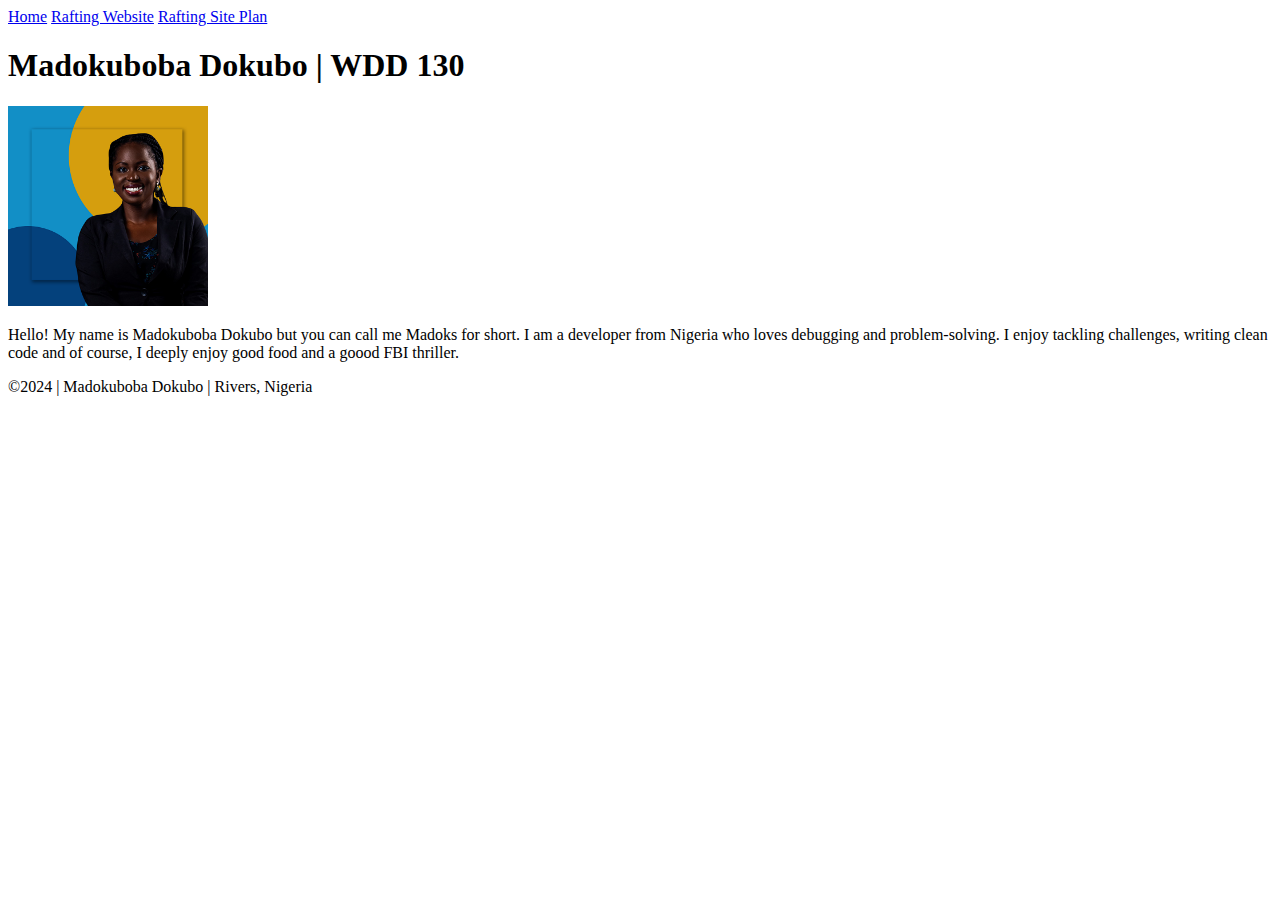
==== index.html @ f7b6843c "first commit" ====
<!DOCTYPE html>
<html lang="en">
<head>
    <meta charset="UTF-8">
    <meta name="viewport" content="width=device-width, initial-scale=1.0">
    <title>Madokuboba Dokubo | WDD 130</title>
</head>
<body>
    <header>
        <nav>
            <a href="#">Home</a>
            <a href="wwr/">Rafting Website</a>
            <a href="wwr/site-plan-rafting.html">Rafting Site Plan</a>
        </nav>
    </header>
    <main>
        <h1>Madokuboba Dokubo | WDD 130</h1>
        <img src="images/profile.png" alt="My name is Madokuboba Dokubo" width="200">
        <p>Hello! My name is Madokuboba Dokubo but you can call me Madoks for short. I am a developer from Nigeria who loves debugging and problem-solving. I enjoy tackling challenges, writing clean code and of course, I deeply enjoy good food and a goood FBI thriller.</p>
    </main>
    <footer>
        <p>&copy;2024 | Madokuboba Dokubo | Rivers, Nigeria</p>
    </footer>
</body>
</html>
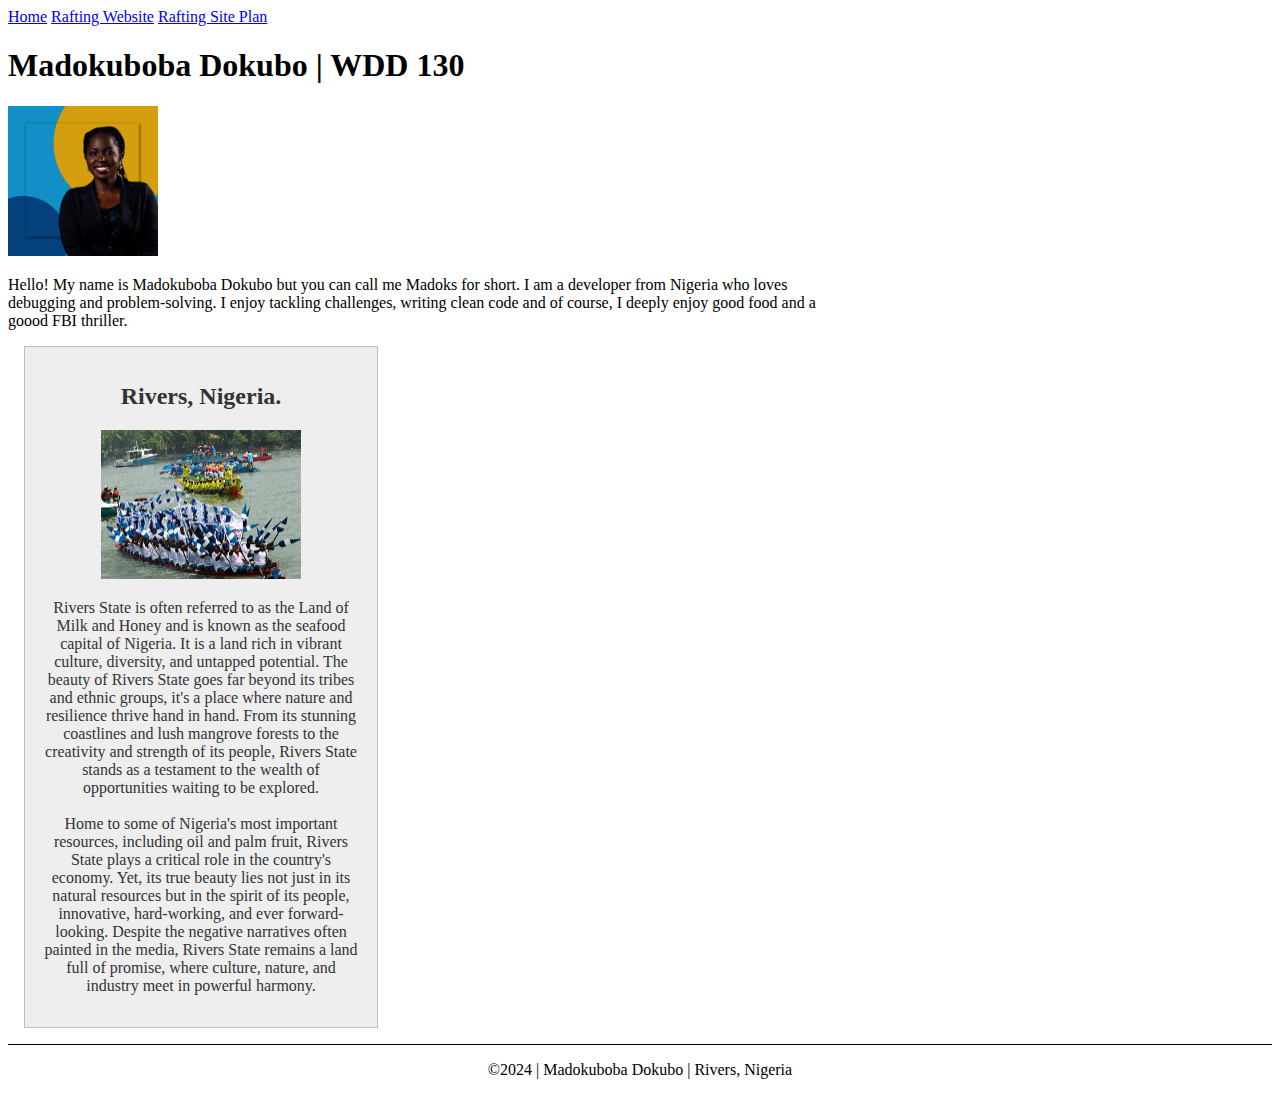
==== commit 5b0e5bfe: "Added CSS" ====
--- a/index.html
+++ b/index.html
@@ -4,6 +4,9 @@
     <meta charset="UTF-8">
     <meta name="viewport" content="width=device-width, initial-scale=1.0">
     <title>Madokuboba Dokubo | WDD 130</title>
+    <meta name="description" content="My name is Madokuboba Dokubo, I am taking the Web Fundamentals WDD 130 course to build my web programming skills and this page is to showcase my progress.">
+    <meta name="author" content="Madokuboba Dokubo">
+    <link rel="stylesheet" href="styles/styles.css">
 </head>
 <body>
     <header>
@@ -15,9 +18,15 @@
     </header>
     <main>
         <h1>Madokuboba Dokubo | WDD 130</h1>
-        <img src="images/profile.png" alt="My name is Madokuboba Dokubo" width="200">
+        <img src="images/profile.png" alt="My name is Madokuboba Dokubo">
         <p>Hello! My name is Madokuboba Dokubo but you can call me Madoks for short. I am a developer from Nigeria who loves debugging and problem-solving. I enjoy tackling challenges, writing clean code and of course, I deeply enjoy good food and a goood FBI thriller.</p>
     </main>
+    <aside>
+        <h2>Rivers, Nigeria.</h2>
+        <img src="images/rivers_state.jpg" alt="Kalabari war boats, Rivers State">
+        <p>Rivers State is often referred to as the Land of Milk and Honey and is known as the seafood capital of Nigeria. It is a land rich in vibrant culture, diversity, and untapped potential. The beauty of Rivers State goes far beyond its tribes and ethnic groups, it's a place where nature and resilience thrive hand in hand. From its stunning coastlines and lush mangrove forests to the creativity and strength of its people, Rivers State stands as a testament to the wealth of opportunities waiting to be explored. 
+        <br><br>Home to some of Nigeria's most important resources, including oil and palm fruit, Rivers State plays a critical role in the country's economy. Yet, its true beauty lies not just in its natural resources but in the spirit of its people, innovative, hard-working, and ever forward-looking. Despite the negative narratives often painted in the media, Rivers State remains a land full of promise, where culture, nature, and industry meet in powerful harmony.</p>
+    </aside>
     <footer>
         <p>&copy;2024 | Madokuboba Dokubo | Rivers, Nigeria</p>
     </footer>
--- a/styles/styles.css
+++ b/styles/styles.css
@@ -0,0 +1,33 @@
+main {
+    max-width: 840px;
+}
+
+main img {
+    width: 150px;
+    height: auto;
+}
+
+p {
+    padding: 0;
+}
+
+aside {
+    width: 20rem;
+    margin: 1rem;
+    border: 1px solid rgba(0, 0, 0, 0.2);
+    padding: 1rem;
+    background-color: #eee;
+    color: #333;
+    text-align: center;
+}
+
+aside img {
+    width: 200px;
+    height: auto;
+}
+
+footer {
+    margin-top: 15px;
+    border-top: 1px solid #000;
+    text-align: center;
+}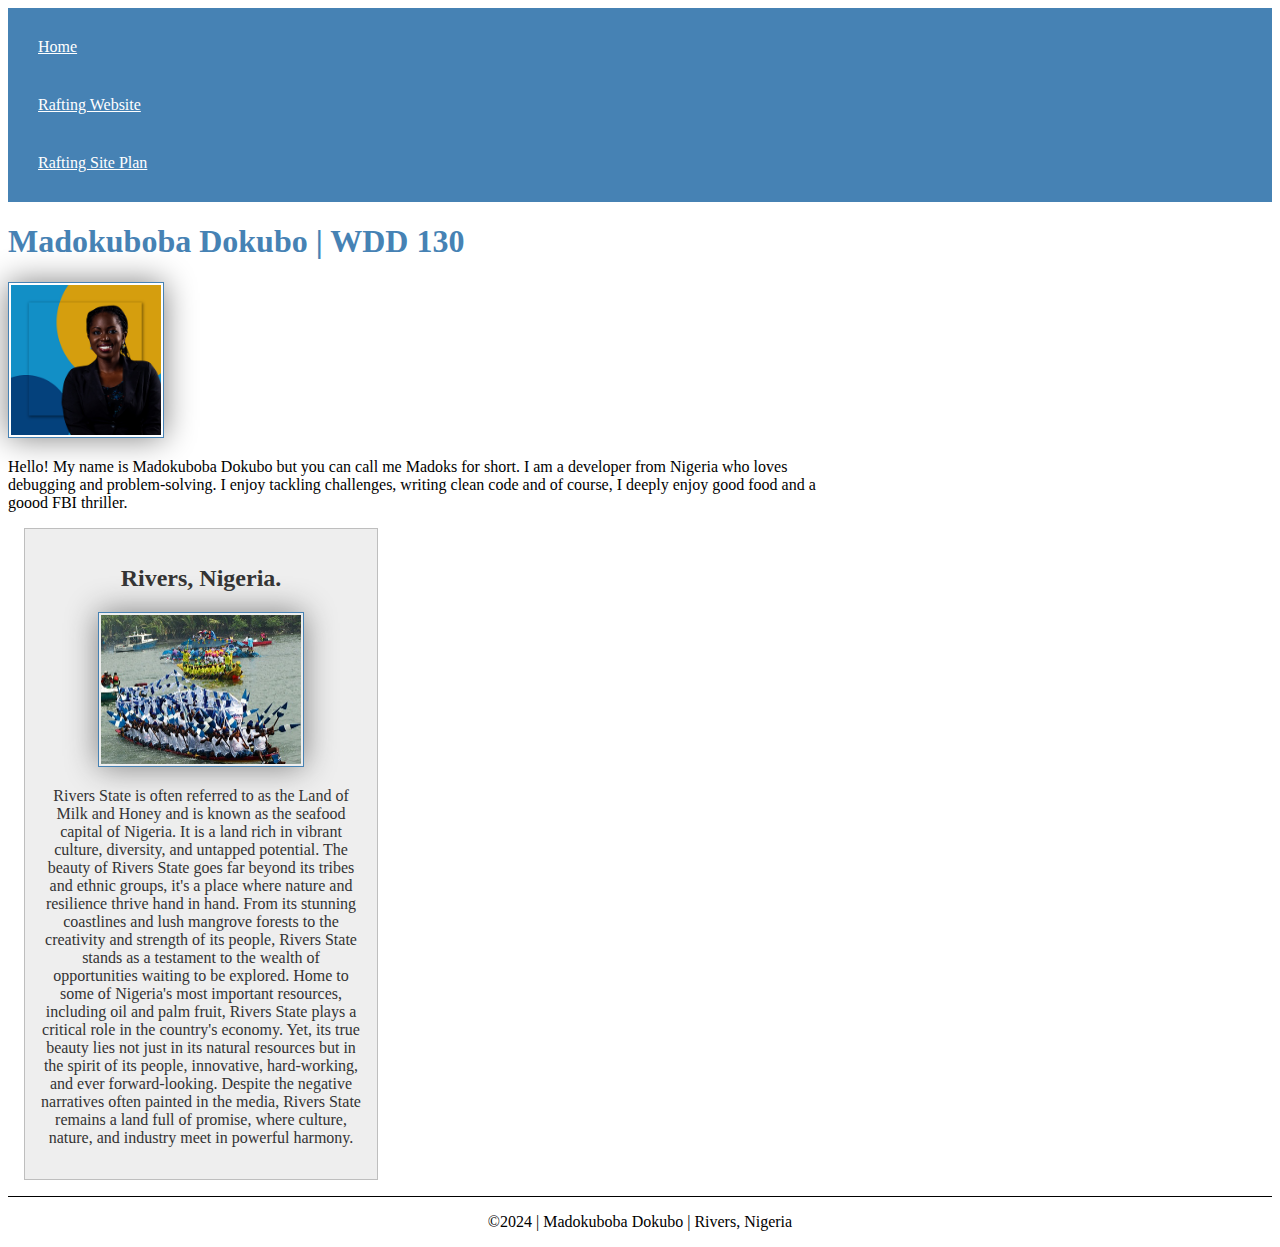
==== commit d3caa7e3: "Correct html" ====
--- a/index.html
+++ b/index.html
@@ -24,8 +24,7 @@
     <aside>
         <h2>Rivers, Nigeria.</h2>
         <img src="images/rivers_state.jpg" alt="Kalabari war boats, Rivers State">
-        <p>Rivers State is often referred to as the Land of Milk and Honey and is known as the seafood capital of Nigeria. It is a land rich in vibrant culture, diversity, and untapped potential. The beauty of Rivers State goes far beyond its tribes and ethnic groups, it's a place where nature and resilience thrive hand in hand. From its stunning coastlines and lush mangrove forests to the creativity and strength of its people, Rivers State stands as a testament to the wealth of opportunities waiting to be explored. 
-        <br><br>Home to some of Nigeria's most important resources, including oil and palm fruit, Rivers State plays a critical role in the country's economy. Yet, its true beauty lies not just in its natural resources but in the spirit of its people, innovative, hard-working, and ever forward-looking. Despite the negative narratives often painted in the media, Rivers State remains a land full of promise, where culture, nature, and industry meet in powerful harmony.</p>
+        <p>Rivers State is often referred to as the Land of Milk and Honey and is known as the seafood capital of Nigeria. It is a land rich in vibrant culture, diversity, and untapped potential. The beauty of Rivers State goes far beyond its tribes and ethnic groups, it's a place where nature and resilience thrive hand in hand. From its stunning coastlines and lush mangrove forests to the creativity and strength of its people, Rivers State stands as a testament to the wealth of opportunities waiting to be explored. Home to some of Nigeria's most important resources, including oil and palm fruit, Rivers State plays a critical role in the country's economy. Yet, its true beauty lies not just in its natural resources but in the spirit of its people, innovative, hard-working, and ever forward-looking. Despite the negative narratives often painted in the media, Rivers State remains a land full of promise, where culture, nature, and industry meet in powerful harmony.</p>
     </aside>
     <footer>
         <p>&copy;2024 | Madokuboba Dokubo | Rivers, Nigeria</p>
--- a/styles/styles.css
+++ b/styles/styles.css
@@ -1,3 +1,26 @@
+nav {
+    background-color: steelblue;
+    padding: 10px;
+}
+
+nav a {
+    color: white;
+    display: block;
+    padding: 20px;
+}
+
+h1 {
+    color: steelblue;
+}
+
+img {
+    width: 150;
+    height: auto;
+    border: 1px solid steelblue;
+    padding: 2px;
+    box-shadow: 0 0 30px gray;
+}
+
 main {
     max-width: 840px;
 }
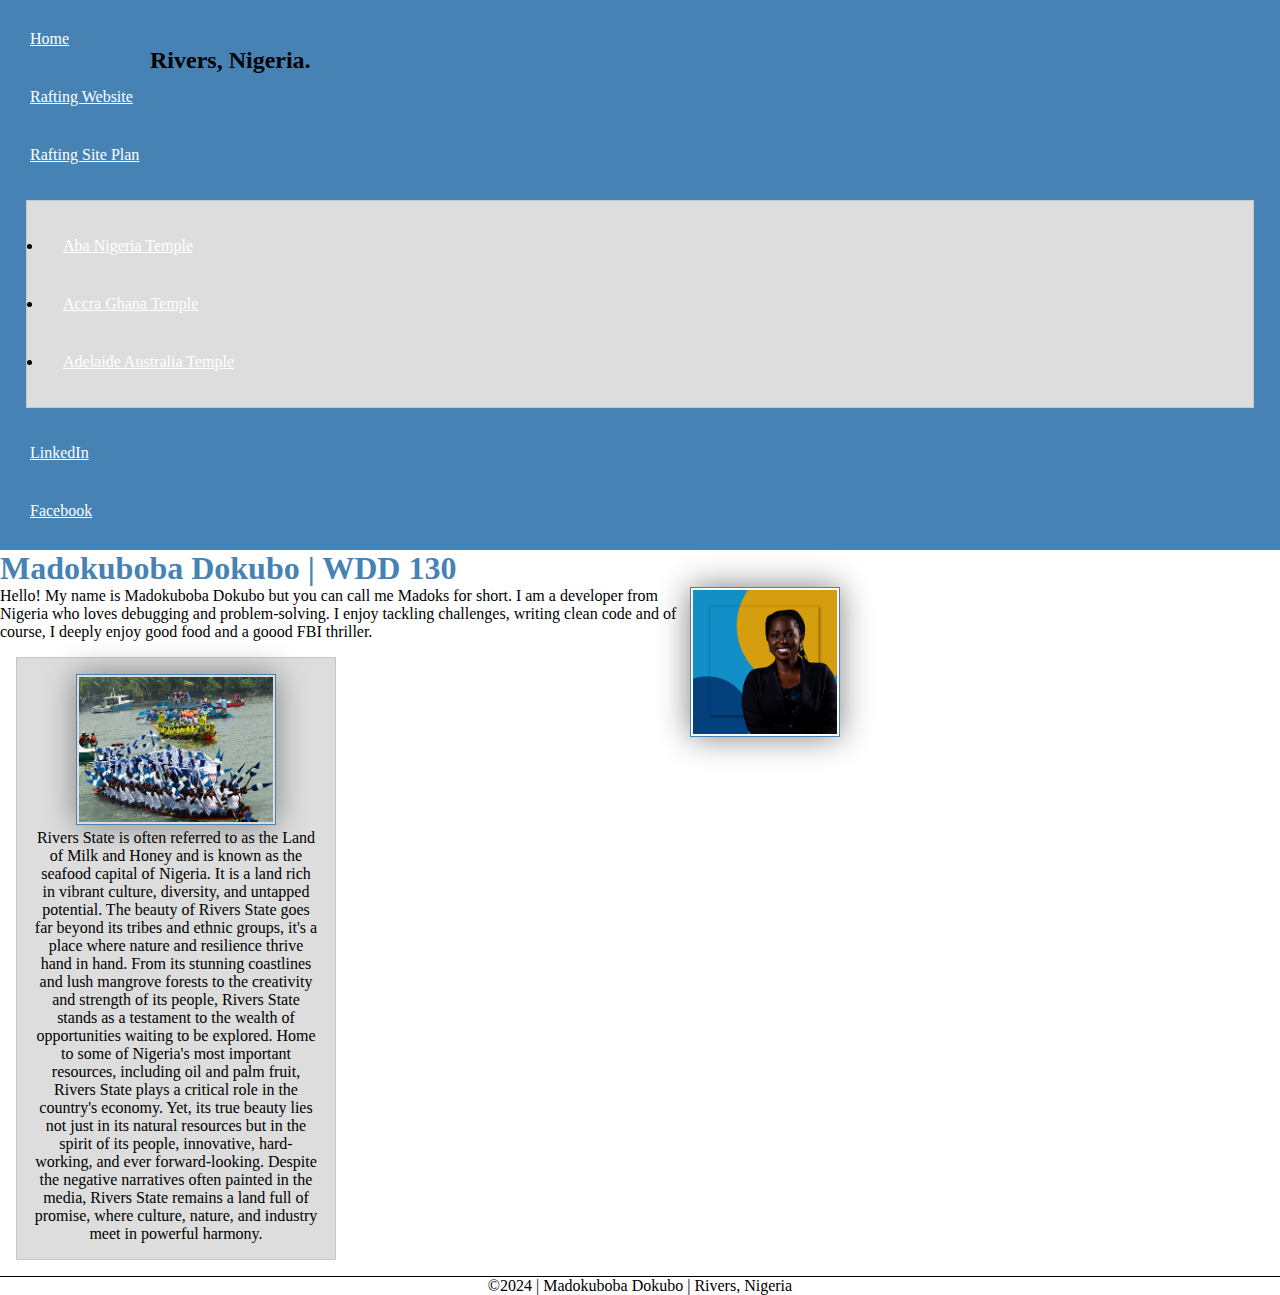
==== commit 862525f3: "social added" ====
--- a/index.html
+++ b/index.html
@@ -9,11 +9,19 @@
     <link rel="stylesheet" href="styles/styles.css">
 </head>
 <body>
+    <!-- 04/10/2024 -->
     <header>
         <nav>
             <a href="#">Home</a>
             <a href="wwr/">Rafting Website</a>
             <a href="wwr/site-plan-rafting.html">Rafting Site Plan</a>
+            <ul class="box">
+                <li><a href="https://www.churchofjesuschrist.org/temples/details/aba-nigeria-temple?lang=eng" target="_blank">Aba Nigeria Temple</a></li>
+                <li><a href="https://www.churchofjesuschrist.org/temples/details/accra-ghana-temple?lang=eng" target="_blank">Accra Ghana Temple</a></li>
+                <li><a href="https://www.churchofjesuschrist.org/temples/details/adelaide-australia-temple?lang=eng" target="_blank">Adelaide Australia Temple</a></li>
+            </ul>
+            <a href="https://www.linkedin.com/in/madokscharles/">LinkedIn</a>
+            <a href="https://www.facebook.com/storaxnx">Facebook</a>
         </nav>
     </header>
     <main>
@@ -21,7 +29,7 @@
         <img src="images/profile.png" alt="My name is Madokuboba Dokubo">
         <p>Hello! My name is Madokuboba Dokubo but you can call me Madoks for short. I am a developer from Nigeria who loves debugging and problem-solving. I enjoy tackling challenges, writing clean code and of course, I deeply enjoy good food and a goood FBI thriller.</p>
     </main>
-    <aside>
+    <aside class="box">
         <h2>Rivers, Nigeria.</h2>
         <img src="images/rivers_state.jpg" alt="Kalabari war boats, Rivers State">
         <p>Rivers State is often referred to as the Land of Milk and Honey and is known as the seafood capital of Nigeria. It is a land rich in vibrant culture, diversity, and untapped potential. The beauty of Rivers State goes far beyond its tribes and ethnic groups, it's a place where nature and resilience thrive hand in hand. From its stunning coastlines and lush mangrove forests to the creativity and strength of its people, Rivers State stands as a testament to the wealth of opportunities waiting to be explored. Home to some of Nigeria's most important resources, including oil and palm fruit, Rivers State plays a critical role in the country's economy. Yet, its true beauty lies not just in its natural resources but in the spirit of its people, innovative, hard-working, and ever forward-looking. Despite the negative narratives often painted in the media, Rivers State remains a land full of promise, where culture, nature, and industry meet in powerful harmony.</p>
--- a/styles/styles.css
+++ b/styles/styles.css
@@ -1,5 +1,15 @@
+:root {
+    --accent-blue: #4682b4;
+}
+
+* {
+    margin: 0;
+    padding: 0;
+    box-sizing: border-box;
+}
+
 nav {
-    background-color: steelblue;
+    background-color: var(--accent-blue);
     padding: 10px;
 }
 
@@ -10,11 +20,11 @@
 }
 
 h1 {
-    color: steelblue;
+    color: var(--accent-blue);
 }
 
 img {
-    width: 150;
+    width: 150px;
     height: auto;
     border: 1px solid steelblue;
     padding: 2px;
@@ -28,6 +38,7 @@
 main img {
     width: 150px;
     height: auto;
+    float: right;
 }
 
 p {
@@ -36,11 +47,6 @@
 
 aside {
     width: 20rem;
-    margin: 1rem;
-    border: 1px solid rgba(0, 0, 0, 0.2);
-    padding: 1rem;
-    background-color: #eee;
-    color: #333;
     text-align: center;
 }
 
@@ -49,8 +55,23 @@
     height: auto;
 }
 
+aside h2 {
+    position: absolute;
+    top: 47px;
+    left: 150px;
+}
+
 footer {
     margin-top: 15px;
     border-top: 1px solid #000;
     text-align: center;
-}+}
+
+/* Class Selectors */
+.box {
+    margin: 1rem;
+    border: 1px solid rgba(0, 0, 0, 0.1);
+    padding: 1rem;
+    background-color: #ddd;
+    color: #000;
+}
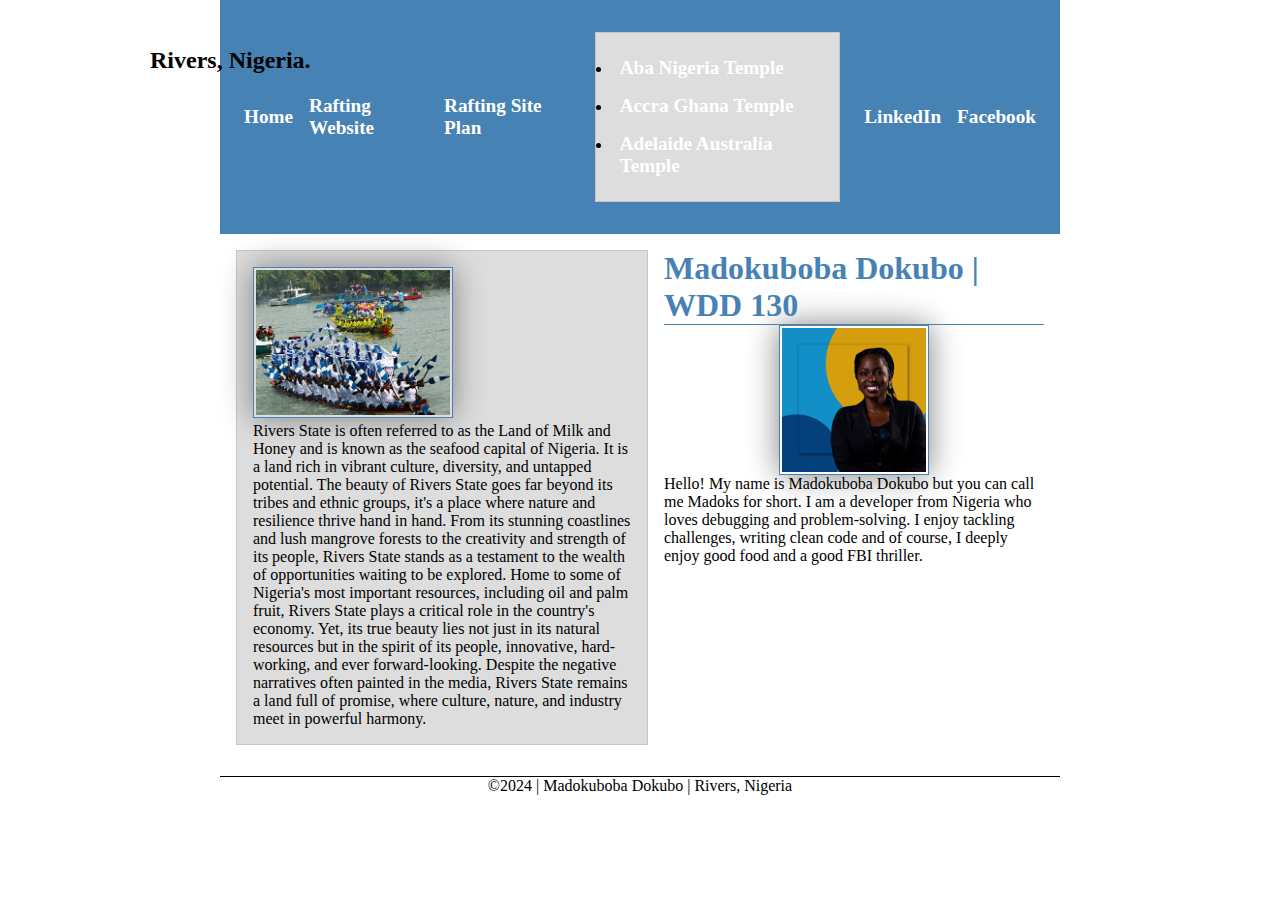
==== commit cb2f7f0d: "CSS Flex update" ====
--- a/index.html
+++ b/index.html
@@ -24,18 +24,23 @@
             <a href="https://www.facebook.com/storaxnx">Facebook</a>
         </nav>
     </header>
-    <main>
-        <h1>Madokuboba Dokubo | WDD 130</h1>
-        <img src="images/profile.png" alt="My name is Madokuboba Dokubo">
-        <p>Hello! My name is Madokuboba Dokubo but you can call me Madoks for short. I am a developer from Nigeria who loves debugging and problem-solving. I enjoy tackling challenges, writing clean code and of course, I deeply enjoy good food and a goood FBI thriller.</p>
-    </main>
-    <aside class="box">
-        <h2>Rivers, Nigeria.</h2>
-        <img src="images/rivers_state.jpg" alt="Kalabari war boats, Rivers State">
-        <p>Rivers State is often referred to as the Land of Milk and Honey and is known as the seafood capital of Nigeria. It is a land rich in vibrant culture, diversity, and untapped potential. The beauty of Rivers State goes far beyond its tribes and ethnic groups, it's a place where nature and resilience thrive hand in hand. From its stunning coastlines and lush mangrove forests to the creativity and strength of its people, Rivers State stands as a testament to the wealth of opportunities waiting to be explored. Home to some of Nigeria's most important resources, including oil and palm fruit, Rivers State plays a critical role in the country's economy. Yet, its true beauty lies not just in its natural resources but in the spirit of its people, innovative, hard-working, and ever forward-looking. Despite the negative narratives often painted in the media, Rivers State remains a land full of promise, where culture, nature, and industry meet in powerful harmony.</p>
-    </aside>
+
+    <div class="grid">
+        <main class="main-content">
+            <h1>Madokuboba Dokubo | WDD 130</h1>
+            <img src="images/profile.png" alt="My name is Madokuboba Dokubo">
+            <p>Hello! My name is Madokuboba Dokubo but you can call me Madoks for short. I am a developer from Nigeria who loves debugging and problem-solving. I enjoy tackling challenges, writing clean code and of course, I deeply enjoy good food and a good FBI thriller.</p>
+        </main>
+
+        <aside class="box">
+            <h2>Rivers, Nigeria.</h2>
+            <img src="images/rivers_state.jpg" alt="Kalabari war boats, Rivers State">
+            <p>Rivers State is often referred to as the Land of Milk and Honey and is known as the seafood capital of Nigeria. It is a land rich in vibrant culture, diversity, and untapped potential. The beauty of Rivers State goes far beyond its tribes and ethnic groups, it's a place where nature and resilience thrive hand in hand. From its stunning coastlines and lush mangrove forests to the creativity and strength of its people, Rivers State stands as a testament to the wealth of opportunities waiting to be explored. Home to some of Nigeria's most important resources, including oil and palm fruit, Rivers State plays a critical role in the country's economy. Yet, its true beauty lies not just in its natural resources but in the spirit of its people, innovative, hard-working, and ever forward-looking. Despite the negative narratives often painted in the media, Rivers State remains a land full of promise, where culture, nature, and industry meet in powerful harmony.</p>
+        </aside>
+    </div>
+
     <footer>
         <p>&copy;2024 | Madokuboba Dokubo | Rivers, Nigeria</p>
     </footer>
 </body>
-</html>+</html>
--- a/styles/styles.css
+++ b/styles/styles.css
@@ -10,17 +10,24 @@
 
 nav {
     background-color: var(--accent-blue);
-    padding: 10px;
+    padding: 1rem;
+    display: flex;
+    justify-content: space-evenly;
+    align-items: center;
 }
 
 nav a {
+    display: block;
+    padding: 0.5rem;
+    text-decoration: none;
+    font-size: 1.2rem;
+    font-weight: 700;
     color: white;
-    display: block;
-    padding: 20px;
 }
 
 h1 {
     color: var(--accent-blue);
+    border-bottom: 1px solid var(--accent-blue);
 }
 
 img {
@@ -31,23 +38,39 @@
     box-shadow: 0 0 30px gray;
 }
 
+header, .grid, footer {
+    max-width: 840px;
+    margin: 0 auto;
+}
+
+.grid {
+    display: grid;
+    grid-template-columns: 1fr 1fr;
+    gap: 1rem;
+    align-items: start;
+}
+
 main {
-    max-width: 840px;
+    grid-column: 2;
+    margin: 1rem;
+}
+
+aside {
+    grid-column: 1;
+    grid-row: 1;
+    width: 100%;
 }
 
 main img {
     width: 150px;
     height: auto;
-    float: right;
+    display: block;
+    margin-left: auto;
+    margin-right: auto;
 }
 
 p {
     padding: 0;
-}
-
-aside {
-    width: 20rem;
-    text-align: center;
 }
 
 aside img {
@@ -65,6 +88,7 @@
     margin-top: 15px;
     border-top: 1px solid #000;
     text-align: center;
+    grid-column: 1 / -1;
 }
 
 /* Class Selectors */
